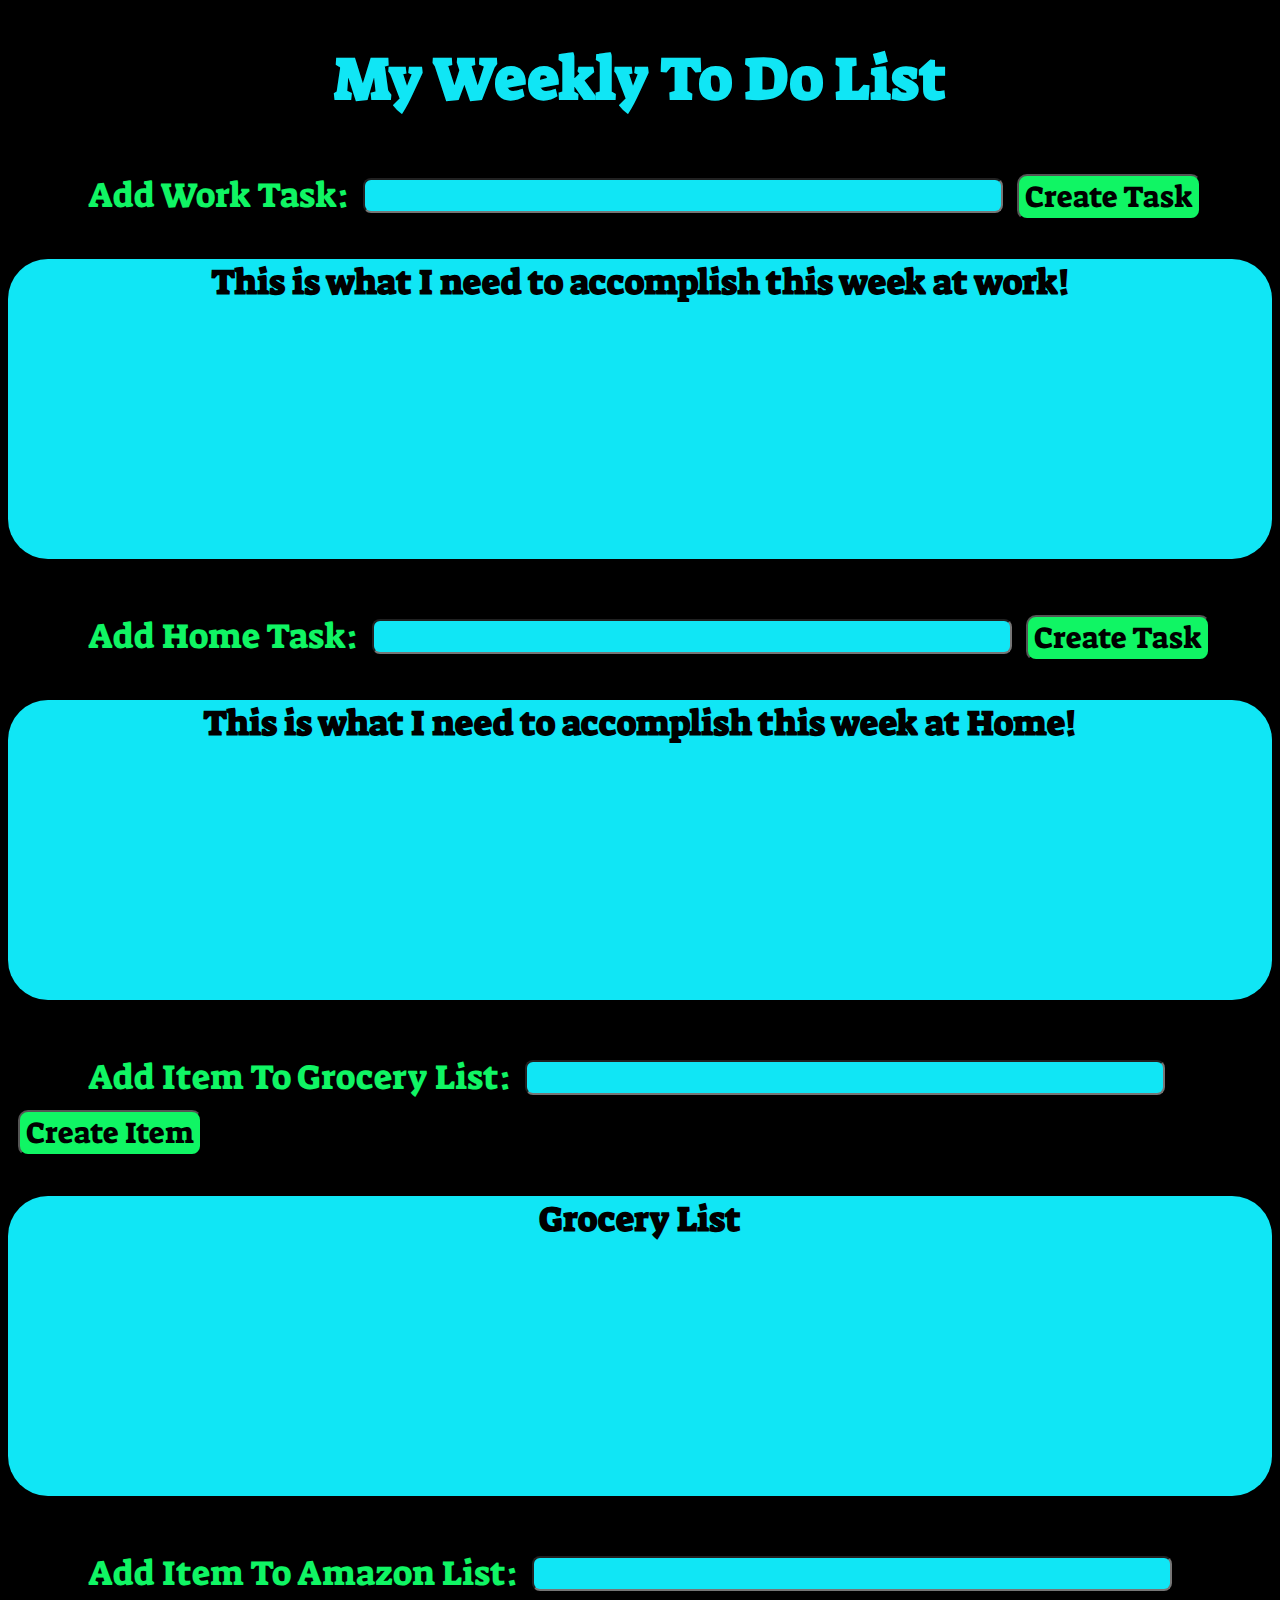
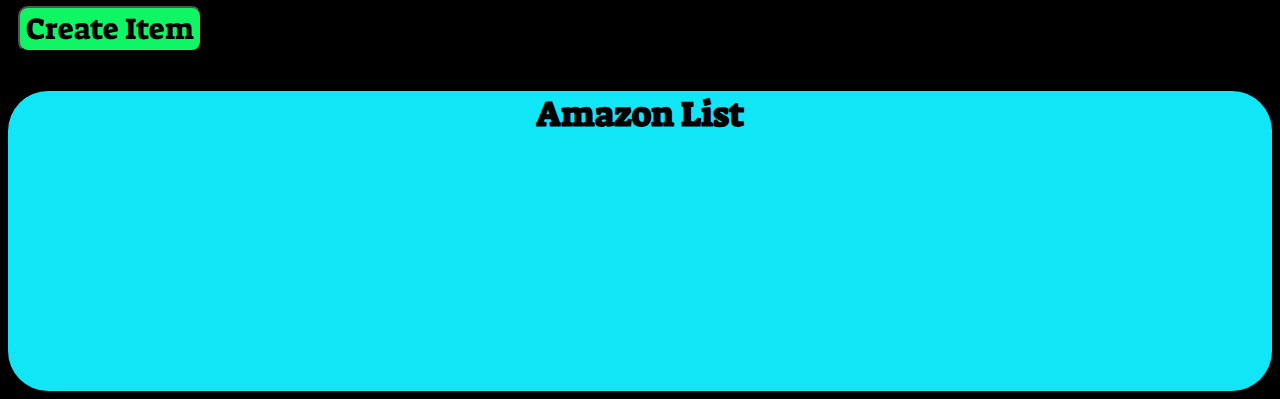
==== Frontend/index.html @ ebeb147c "made api class and todo class" ====
<!DOCTYPE html>
<html>
    <head>
        <meta charset="UTF-8">
        <link href="https://fonts.googleapis.com/css2?family=Suez+One&display=swap" rel="stylesheet">
        <link rel="stylesheet" href="main.css">
    </head>
    <title>To Do List</title>
    <body>
       <h1>My Weekly To Do List</h1>
       <form>
           <label class="Add-task-input">Add Work Task:</label>
           <input class="input"></input>
           <button class='button'>Create Task</button>
       </form>
        <div class='card'>
            <h2 class="list-title">This is what I need to accomplish this week at work!</h2>
            <ol class='work-ol'></ol>
        </div>
        <form>
            <label class="Add-task-input">Add Home Task:</label>
            <input class="input"></input>
            <button class='button'>Create Task</button>
        </form>
         <div class='card'>
            <h2 class="list-title">This is what I need to accomplish this week at Home!</h2>
            <ol class='work-ol'></ol>
        </div>
        <form>
            <label class="Add-task-input">Add Item To Grocery List:</label>
            <input class="input"></input>
            <button class='button'>Create Item</button>
        </form>
         <div class='card'>
            <h2 class="list-title">Grocery List</h2>
            <ol class='work-ol'></ol>
        </div>
        <form>
            <label class="Add-task-input">Add Item To Amazon List:</label>
            <input class="input"></input>
            <button class='button'>Create Item</button>
        </form>
         <div class='card'>
            <h2 class="list-title">Amazon List</h2>
            <ol class='work-ol'></ol>
        </div>
        <script type='text/javascript' src='index.js'></script>
    </body>
</html>
---- Frontend/main.css ----
body{
  background-color: black;
}
h1{
    color: rgb(16, 230, 245);
    font-family: 'Suez One', serif;
    font-size: 60px;
    text-align: center;
}

.Add-task-input{
    color:rgb(16, 245, 100);
    font-family: 'Suez One', serif;
    font-size: 35px;
    padding-right: 10px;
    margin-left: 80px;
}

.input{
    font-size: 20px;
    font-family: 'Suez One', serif;
    background-color:rgb(16, 230, 245);
    margin-top: 20px;
    width: 50%;
    height:20px;
    padding-top: 10px;
   border-radius:8px;
}

.button{
    background-color:rgb(16, 245, 100);
    font-family: 'Suez One', serif;
    font-size: 30px;
    border-radius: 10px;
    margin: 10px
}

.card{
    background-color: rgb(16, 230, 245);
    height: 300px;
    width: 100%;
    border-radius: 40px;
}

.list-title{
    font-family: 'Suez One', serif;
    font-size: 35px;
    text-align: center;
}

#home-task-div, 
#grocery-list-div,
#amazon-list-div{
    margin-top: 40px;
}

#work-tasks-div{
    background-color: rgb(16, 230, 245);
    height: 300px;
    width: 100%;
    border-radius: 40px;
    overflow:auto;
}

.work-li{
    font-size: 23px;
    font-family: 'Suez One', serif;
}

.work-complete-button{
    color:rgb(16, 230, 245);
    background-color: black;
   margin-left: 30px;
}

form{
    margin-top: 40px;
}
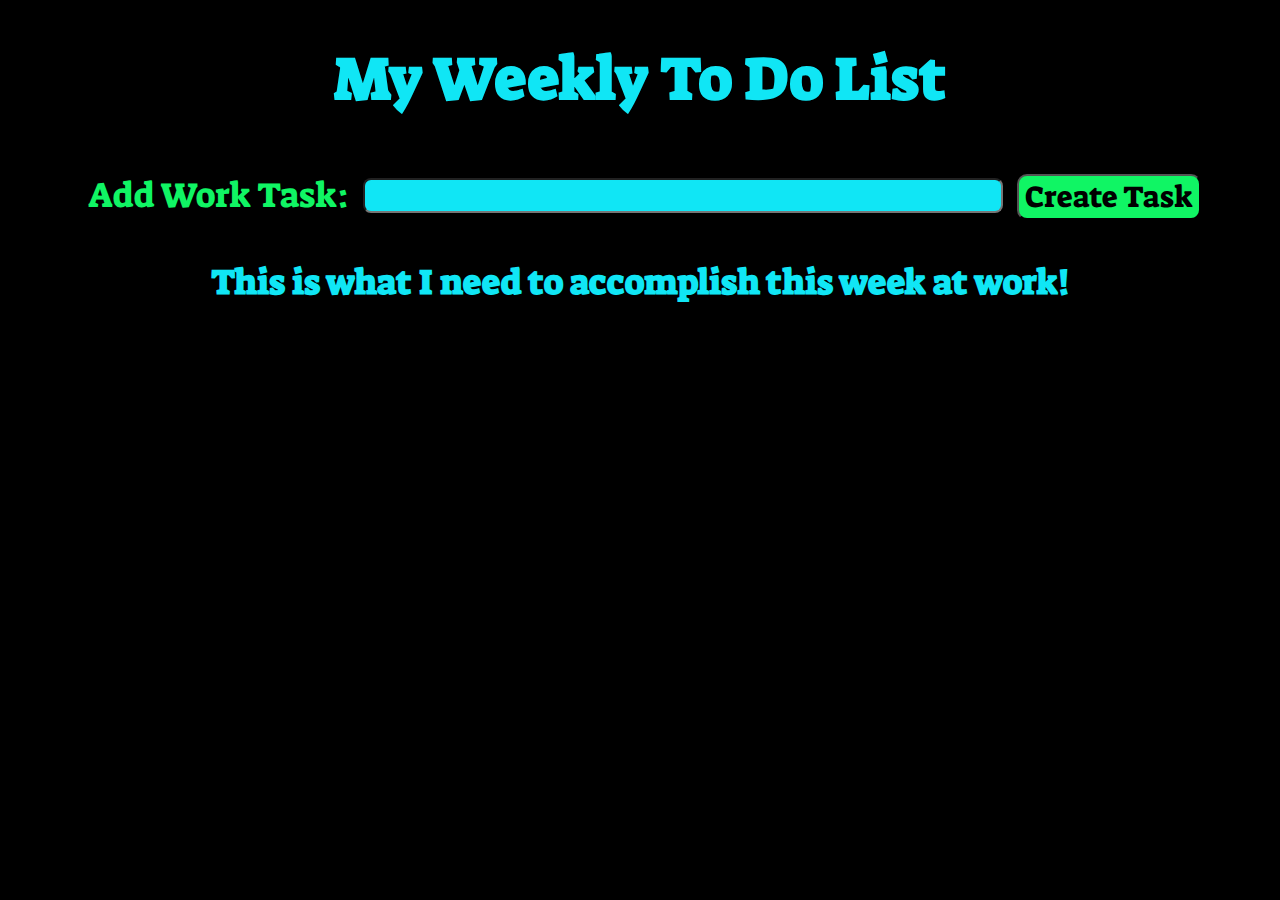
==== commit 1421d4d3: "updated todo class and made css changes" ====
--- a/Frontend/index.html
+++ b/Frontend/index.html
@@ -9,41 +9,16 @@
     <body>
        <h1>My Weekly To Do List</h1>
        <form>
-           <label class="Add-task-input">Add Work Task:</label>
-           <input class="input"></input>
-           <button class='button'>Create Task</button>
+           <label id="Add-task-input">Add Work Task:</label>
+           <input id="input"></input>
+           <button id='button'>Create Task</button>
        </form>
         <div class='card'>
             <h2 class="list-title">This is what I need to accomplish this week at work!</h2>
-            <ol class='work-ol'></ol>
-        </div>
-        <form>
-            <label class="Add-task-input">Add Home Task:</label>
-            <input class="input"></input>
-            <button class='button'>Create Task</button>
-        </form>
-         <div class='card'>
-            <h2 class="list-title">This is what I need to accomplish this week at Home!</h2>
-            <ol class='work-ol'></ol>
-        </div>
-        <form>
-            <label class="Add-task-input">Add Item To Grocery List:</label>
-            <input class="input"></input>
-            <button class='button'>Create Item</button>
-        </form>
-         <div class='card'>
-            <h2 class="list-title">Grocery List</h2>
-            <ol class='work-ol'></ol>
-        </div>
-        <form>
-            <label class="Add-task-input">Add Item To Amazon List:</label>
-            <input class="input"></input>
-            <button class='button'>Create Item</button>
-        </form>
-         <div class='card'>
-            <h2 class="list-title">Amazon List</h2>
-            <ol class='work-ol'></ol>
+            <ol id='work-ol'></ol>
         </div>
         <script type='text/javascript' src='index.js'></script>
+        <script type='text/javascript' src='models/ToDo.js'></script>
+        <script type='text/javascript' src='services/API.js'></script>
     </body>
 </html>--- a/Frontend/main.css
+++ b/Frontend/main.css
@@ -8,7 +8,7 @@
     text-align: center;
 }
 
-.Add-task-input{
+#Add-task-input{
     color:rgb(16, 245, 100);
     font-family: 'Suez One', serif;
     font-size: 35px;
@@ -16,7 +16,7 @@
     margin-left: 80px;
 }
 
-.input{
+#input{
     font-size: 20px;
     font-family: 'Suez One', serif;
     background-color:rgb(16, 230, 245);
@@ -27,7 +27,7 @@
    border-radius:8px;
 }
 
-.button{
+#button{
     background-color:rgb(16, 245, 100);
     font-family: 'Suez One', serif;
     font-size: 30px;
@@ -35,14 +35,10 @@
     margin: 10px
 }
 
-.card{
-    background-color: rgb(16, 230, 245);
-    height: 300px;
-    width: 100%;
-    border-radius: 40px;
-}
+
 
 .list-title{
+    color:rgb(16, 230, 245);
     font-family: 'Suez One', serif;
     font-size: 35px;
     text-align: center;
@@ -55,7 +51,7 @@
 }
 
 #work-tasks-div{
-    background-color: rgb(16, 230, 245);
+    background-color:rgb(16, 230, 245) ;
     height: 300px;
     width: 100%;
     border-radius: 40px;
@@ -63,8 +59,13 @@
 }
 
 .work-li{
+    color:white;
+    background-color: black;
+    margin-bottom: 30px;
     font-size: 23px;
     font-family: 'Suez One', serif;
+    text-align: center;
+    list-style-position: inside;
 }
 
 .work-complete-button{
@@ -77,4 +78,8 @@
     margin-top: 40px;
 }
 
+#work-ol{
+    
+}
 
+
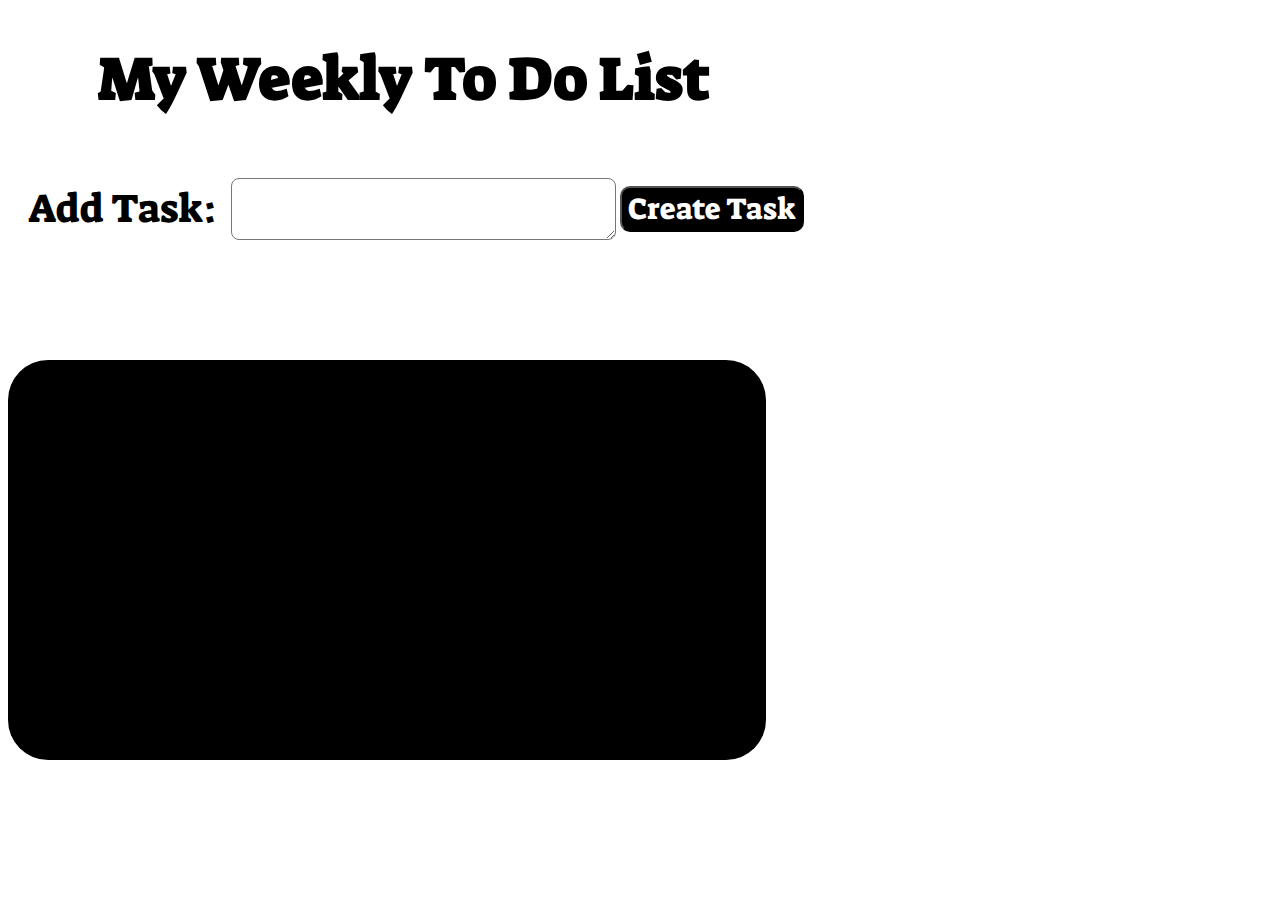
==== commit 27e360e8: "made css changes" ====
--- a/Frontend/index.html
+++ b/Frontend/index.html
@@ -9,12 +9,11 @@
     <body>
        <h1>My Weekly To Do List</h1>
        <form>
-           <label id="Add-task-input">Add Work Task:</label>
-           <input id="input"></input>
+           <label id="Add-task-input">Add Task:</label>
+           <textarea id="input" ></textarea>
            <button id='button'>Create Task</button>
        </form>
-        <div class='card'>
-            <h2 class="list-title">This is what I need to accomplish this week at work!</h2>
+        <div id='card'>
             <ol id='work-ol'></ol>
         </div>
         <script type='text/javascript' src='index.js'></script>
--- a/Frontend/main.css
+++ b/Frontend/main.css
@@ -1,47 +1,64 @@
 body{
-  background-color: black;
+  background-image: url('https://fjwp.s3.amazonaws.com/blog/wp-content/uploads/2017/01/26053440/Job-Seekers-Who-Used-FlexJobs-to-Find-Remote-Work-1024x512.jpg');
+  background-repeat: no-repeat;
+  background-size: 100% 100%;
+  background-attachment: fixed;
 }
 h1{
-    color: rgb(16, 230, 245);
+    color: black;
     font-family: 'Suez One', serif;
     font-size: 60px;
-    text-align: center;
+    margin-left: 90px;
+   
+}
+#input, #Add-task-input, #button{
+    float: none; /* if you had floats before? otherwise inline-block will behave differently */
+    display: inline-block;
+    vertical-align: middle;    
 }
 
 #Add-task-input{
-    color:rgb(16, 245, 100);
+    color:black;
     font-family: 'Suez One', serif;
-    font-size: 35px;
+    font-size: 40px;
     padding-right: 10px;
-    margin-left: 80px;
+    margin-left: 20px;
+    margin-top: 20px;
+    
 }
 
 #input{
-    font-size: 20px;
+    font-size: 18px;
     font-family: 'Suez One', serif;
-    background-color:rgb(16, 230, 245);
     margin-top: 20px;
-    width: 50%;
-    height:20px;
+    width: 30%;
     padding-top: 10px;
    border-radius:8px;
 }
 
 #button{
-    background-color:rgb(16, 245, 100);
+    color: white;
+    background-color:black;
     font-family: 'Suez One', serif;
     font-size: 30px;
     border-radius: 10px;
-    margin: 10px
+    margin-top: 20px
 }
 
-
+#card{
+    background-color: black;
+    width: 60%;
+    height: 400px;
+    border-radius: 40px;
+    margin-top: 120px;
+    
+    overflow: auto;
+}
 
 .list-title{
-    color:rgb(16, 230, 245);
+    color:white;
     font-family: 'Suez One', serif;
     font-size: 35px;
-    text-align: center;
 }
 
 #home-task-div, 
@@ -59,13 +76,11 @@
 }
 
 .work-li{
-    color:white;
-    background-color: black;
+    color:white; 
     margin-bottom: 30px;
     font-size: 23px;
     font-family: 'Suez One', serif;
-    text-align: center;
-    list-style-position: inside;
+    
 }
 
 .work-complete-button{
